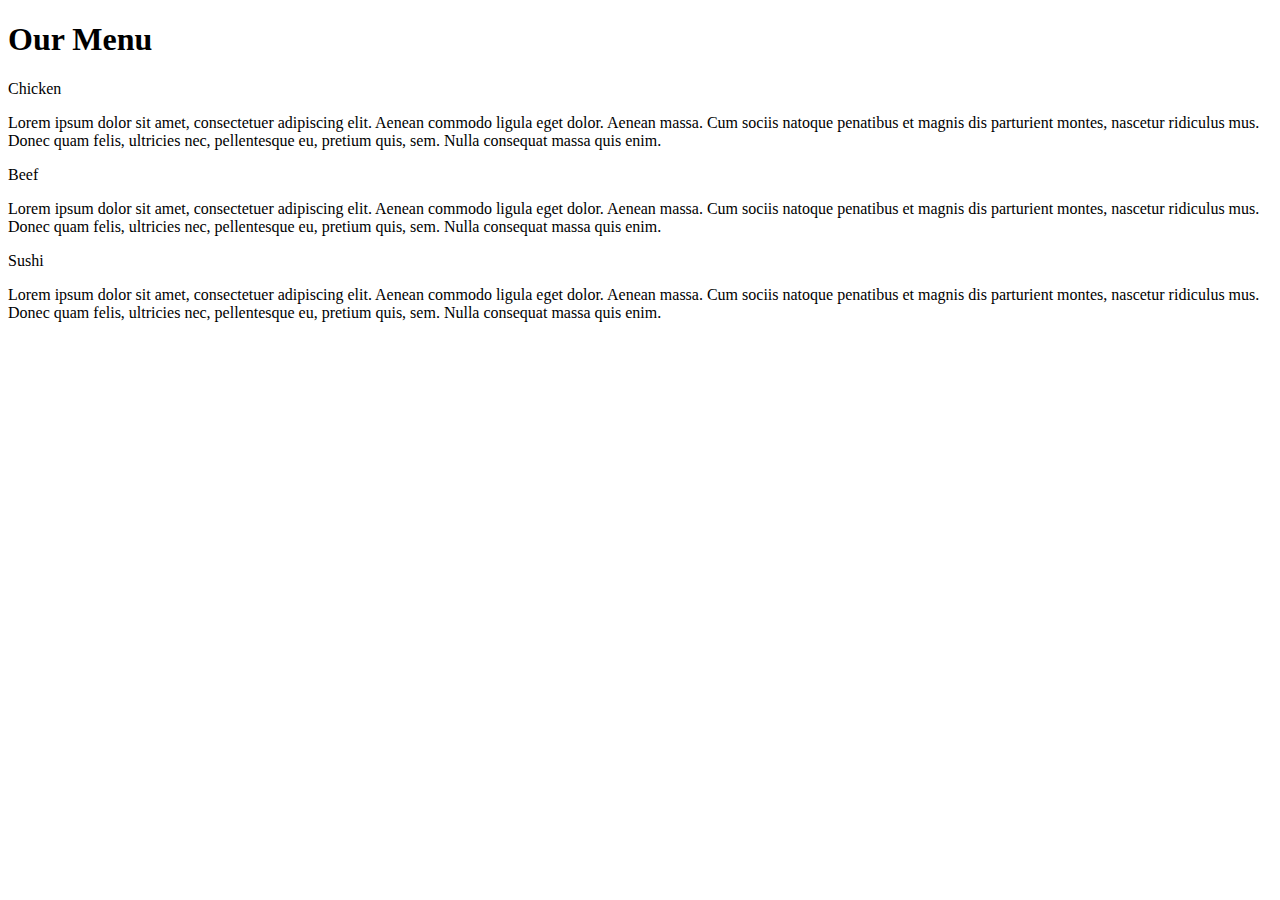
==== mod2_sol/index.html @ 4a7ef5f2 "m" ====
<!DOCTYPE html>
<html>
<head>

<title>Responsive Layout</title>
<meta name="viewport" content="width=device-width, initial-scale=1">
<link rel="stylesheet" type="text/css" href="style.css">

</head>
<body>
<h1>Our Menu</h1>



  <div class="col-lg-4 col-md-6 col-sm-12">
  	<div class="box">
  		<p class="content-name name1">Chicken</p>
  		<p class="content">Lorem ipsum dolor sit amet, consectetuer adipiscing elit. Aenean commodo ligula eget dolor. Aenean massa. Cum sociis natoque penatibus et magnis dis parturient montes, nascetur ridiculus mus. Donec quam felis, ultricies nec, pellentesque eu, pretium quis, sem. Nulla consequat massa quis enim.</p>
  	</div>
  </div>

  <div class="col-lg-4 col-md-6 col-sm-12">
  	<div class="box">
   		<p class="content-name name2">Beef</p>
   		<p class="content">Lorem ipsum dolor sit amet, consectetuer adipiscing elit. Aenean commodo ligula eget dolor. Aenean massa. Cum sociis natoque penatibus et magnis dis parturient montes, nascetur ridiculus mus. Donec quam felis, ultricies nec, pellentesque eu, pretium quis, sem. Nulla consequat massa quis enim.</p>
  	</div>
  </div>

  <div class="col-lg-4 col-md-12 col-sm-12">
  	<div class="box">
  		<p class="content-name name3">Sushi</p>
  		<p class="content">Lorem ipsum dolor sit amet, consectetuer adipiscing elit. Aenean commodo ligula eget dolor. Aenean massa. Cum sociis natoque penatibus et magnis dis parturient montes, nascetur ridiculus mus. Donec quam felis, ultricies nec, pellentesque eu, pretium quis, sem. Nulla consequat massa quis enim.</p>
  	</div>	
  </div>

</body>
</html>
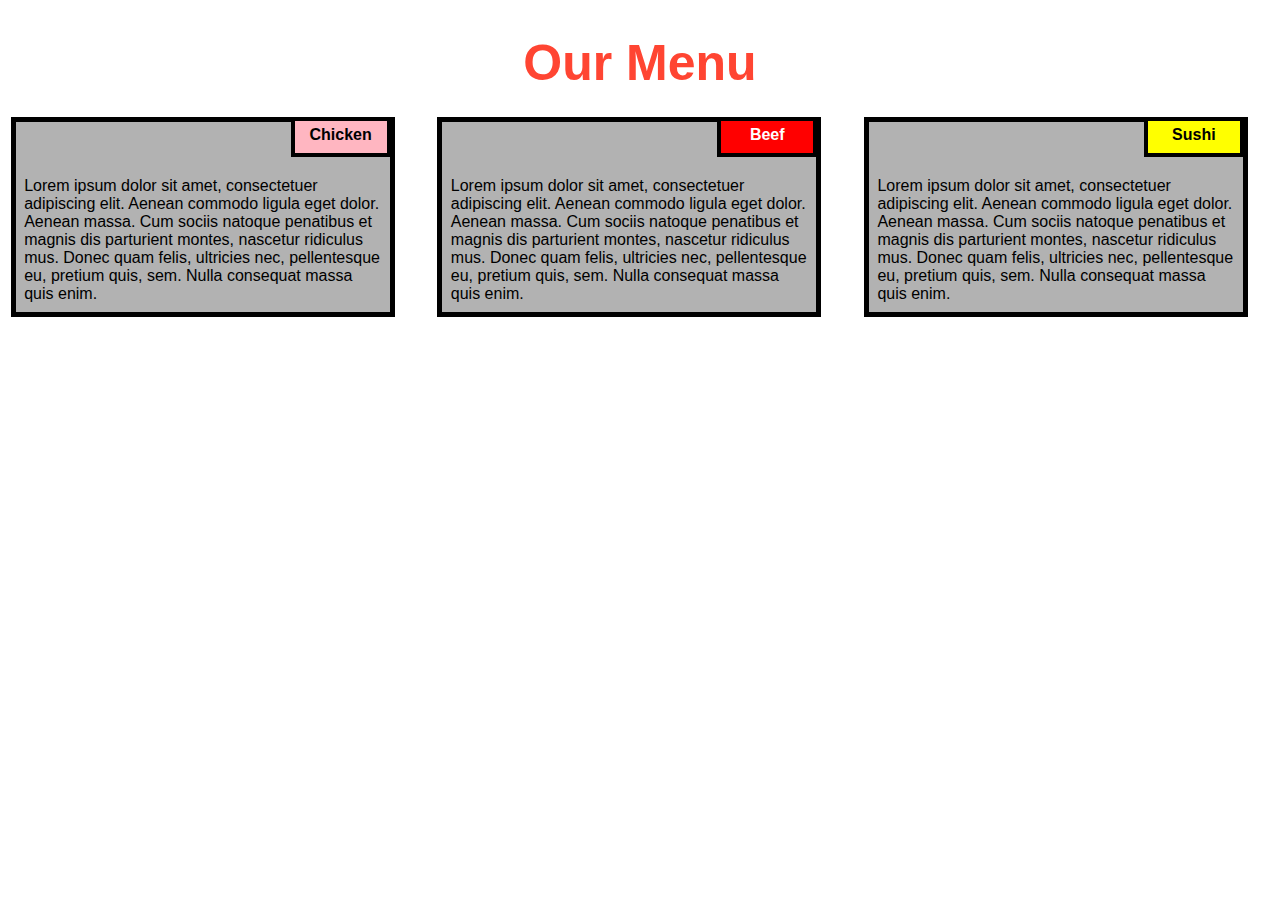
==== commit 0eea3d41: "mess" ====
--- a/mod2_sol/index.html
+++ b/mod2_sol/index.html
@@ -4,7 +4,7 @@
 
 <title>Responsive Layout</title>
 <meta name="viewport" content="width=device-width, initial-scale=1">
-<link rel="stylesheet" type="text/css" href="style.css">
+<link rel="stylesheet" type="text/css" href="css/style.css">
 
 </head>
 <body>
--- a/mod2_sol/css/style.css
+++ b/mod2_sol/css/style.css
@@ -0,0 +1,104 @@
+
+
+* {
+  box-sizing: border-box;
+}
+
+body{
+	margin: 0;
+	padding: 0;
+  font-family: "Comic Sans MS", cursive, sans-serif;
+}
+
+.row{
+  margin-top: 5%;
+  margin-bottom: 5%;
+}
+
+h1 {
+  margin-bottom: 15px;
+  text-align: center;
+  color: #ff4532;
+  font-size: 50px;
+}
+
+
+.box{
+  width: 100%;
+  overflow: none;
+}
+
+
+.content-name{
+  overflow: none;
+  text-align: center;
+  border: 4px solid black;
+  width: 100px;
+  height: 40px;
+  padding: 5px;
+  float: right;
+  margin-right: 36px;
+  margin-top: 0px;
+  font-weight: bold;
+  position: relative;
+}
+
+.content{
+  border: 5px solid black;
+  width: 90%;
+  height: auto;
+  margin: 2.5%;
+  color: black
+  font-size: 25px;
+  padding: 2%;
+  padding-top: 55px;
+  background-color: rgba(0,0,0,0.3);
+}
+
+.name1{
+  background-color: #FFB6C1;
+}
+
+.name2{
+  color: white;
+  background-color: #FF0000;
+}
+.name3{
+  background-color: #FFFF00;
+}
+
+
+
+@media (min-width: 992px) {
+  .col-lg-4 {
+  	float: left;
+    width: 33.33%;
+  }
+}
+
+@media (min-width: 768px) and (max-width: 991px) {
+  .col-md-6,.col-md-12 {
+    float: left;
+  }
+  .col-md-6 {
+    width: 50%;
+  }
+  .col-md-12 {
+    margin-left: -10px;
+    width: 100%;
+  }
+  .name3{
+    margin-right: 65px;
+    width: 100px;
+  }
+}
+
+@media (min-width: 0px) and (max-width: 767px) {
+  .col-sm-12 {
+  	float: left;
+    width: 100%;
+  }
+  .content-name{
+    margin-right: 30px;
+  }
+}